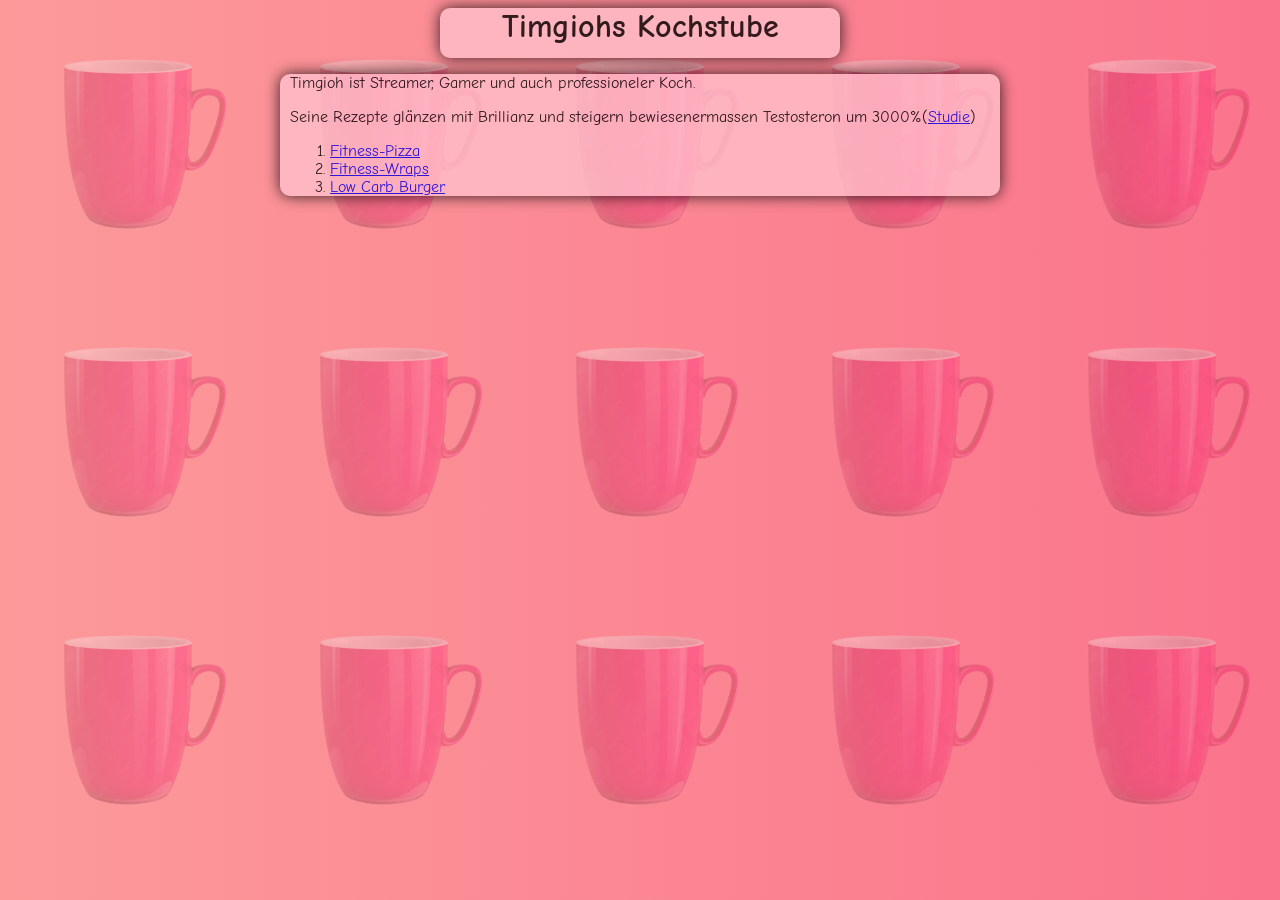
==== index.html @ 17df2ef7 "Fix gradient on mobile and add Comic Neue font" ====
<!DOCTYPE html>
<html lang="en">
<head>
    <link rel="preconnect" href="https://fonts.googleapis.com">
    <link rel="preconnect" href="https://fonts.gstatic.com" crossorigin>
    <link href="https://fonts.googleapis.com/css2?family=Comic+Neue:wght@400;700&display=swap" rel="stylesheet">
    <link rel="stylesheet" href="styles.css">
    <meta charset="UTF-8">
    <meta name="viewport" content="width=device-width, initial-scale=1.0">
    <title>Kochstube</title>
</head>
<body>
    <h1 class="title">Timgiohs Kochstube</h1>
    <div class="textbox">
    <p>Timgioh ist Streamer, Gamer und auch professioneler Koch.</p>
    <p>Seine Rezepte glänzen mit Brillianz und steigern bewiesenermassen Testosteron um 3000%(<a href="https://www.bedeutungonline.de/wer-ist-timgioh-lebenslauf-steckbrief-biografie-info/">Studie</a>)</p>
    <ol>
    <li><a href="recipes/fitnesspizza.html">Fitness-Pizza</a></li>
    <li><a href="recipes/fitnesswraps.html">Fitness-Wraps</a></li>
    <li><a href="recipes/lowcarbburger.html">Low Carb Burger</a></li>
    </ol>
    </div>
</body>
</html>
---- styles.css ----
body {
    position: relative;
}
body::after {
    content: "";
    position: fixed;
    inset: 0;
    background: linear-gradient(90deg, rgb(252, 154, 154), rgb(250, 116, 139));
    z-index: -1;
}
body::before{
    background-image: url(recipes/images/tasssepink.png);
    opacity: 0.3;
    background-size: 20% auto;
    position: fixed;
    z-index: 0;
    content:"";
    inset: 0;
    background-repeat: repeat;
}
body > * {
    position: relative;
    z-index: 1;
}
h1 {
    width: 400px;
    height: 50px;
    background-color: rgba(255, 192, 203, 1);
    margin: auto;
    border-radius: 10px;
    text-align: center;
    font-family: "Comic Sans MS", "Comic Neue", cursive;
    box-shadow: 0px 0px 15px black;
    position: relative;
    z-index: 2;
    opacity: 0.8;
}
img {
    display: block;
    margin-left: auto; margin-right: auto;
    height: 270px;
    width: 480px;
    border-radius: 10px;
    filter: drop-shadow(0px 0px 15px black);
    position: relative;
    z-index: 1;
}
h1 + p, img + p {
    margin-top: 10px;
}
.textbox {
    font-family: "Comic Sans MS", "Comic Neue", cursive;
    background-color: rgba(255, 192, 203, 1);
    width: 700px;
    margin: 0px auto ;
    padding: 0px 10px;
    border-radius: 10px;
    box-shadow: 0px 0px 15px black;
    opacity: 0.8;
}
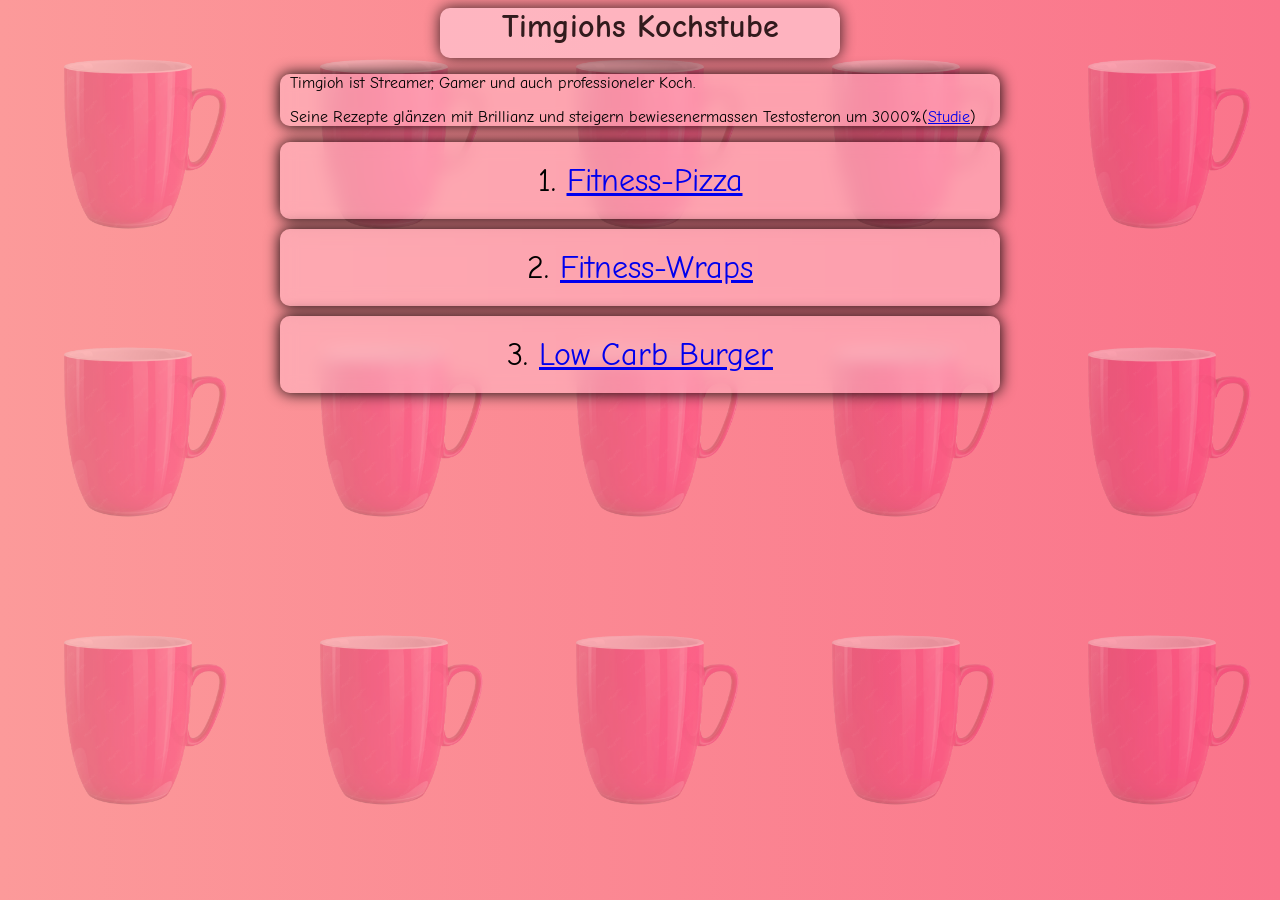
==== commit f6d82c50: "Buttons that grow on hover" ====
--- a/index.html
+++ b/index.html
@@ -14,11 +14,12 @@
     <div class="textbox">
     <p>Timgioh ist Streamer, Gamer und auch professioneler Koch.</p>
     <p>Seine Rezepte glänzen mit Brillianz und steigern bewiesenermassen Testosteron um 3000%(<a href="https://www.bedeutungonline.de/wer-ist-timgioh-lebenslauf-steckbrief-biografie-info/">Studie</a>)</p>
+    </div>
     <ol>
-    <li><a href="recipes/fitnesspizza.html">Fitness-Pizza</a></li>
-    <li><a href="recipes/fitnesswraps.html">Fitness-Wraps</a></li>
-    <li><a href="recipes/lowcarbburger.html">Low Carb Burger</a></li>
+    <li class="button textbox"><a href="recipes/fitnesspizza.html">Fitness-Pizza</a></li>
+    <li class="button textbox"><a href="recipes/fitnesswraps.html">Fitness-Wraps</a></li>
+    <li class="button textbox"><a href="recipes/lowcarbburger.html">Low Carb Burger</a></li>
     </ol>
-    </div>
+    
 </body>
 </html>
--- a/styles.css
+++ b/styles.css
@@ -50,11 +50,30 @@
 }
 .textbox {
     font-family: "Comic Sans MS", "Comic Neue", cursive;
-    background-color: rgba(255, 192, 203, 1);
+    background-color: rgba(255, 192, 203, 0.5);
+    backdrop-filter: blur(8px);
+    -webkit-backdrop-filter: blur(8px);
     width: 700px;
-    margin: 0px auto ;
+    margin: 0px auto;
     padding: 0px 10px;
     border-radius: 10px;
     box-shadow: 0px 0px 15px black;
-    opacity: 0.8;
+}
+.button {
+  transition: padding 0.2s, background-color 0.2s, margin 0.2s;
+}
+li.button {
+    list-style-position: inside;
+    margin: 10px auto;
+    text-align: center;
+    padding: 20px 10px;
+    font-size: 32px;
+}
+.button:hover {
+    background-color: rgb(255, 192, 203);
+    padding: 30px 20px;
+    margin: -10px auto;
+}
+ol {
+  padding-left: 0;
 }
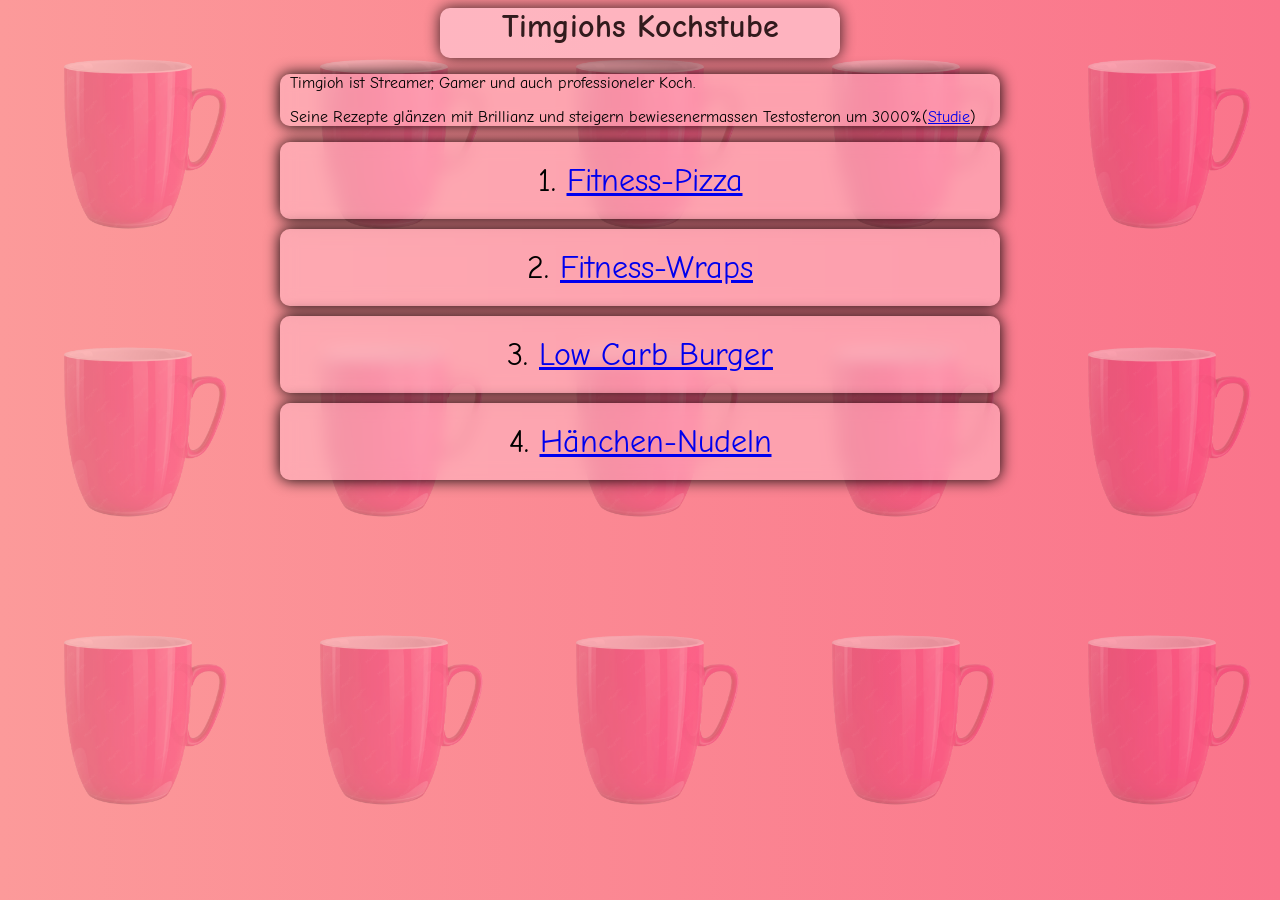
==== commit 38de62c0: "new recipe" ====
--- a/index.html
+++ b/index.html
@@ -1,6 +1,8 @@
 <!DOCTYPE html>
 <html lang="en">
 <head>
+    <script async src="https://pagead2.googlesyndication.com/pagead/js/adsbygoogle.js?client=ca-pub-6974124495649159"
+     crossorigin="anonymous"></script>
     <link rel="preconnect" href="https://fonts.googleapis.com">
     <link rel="preconnect" href="https://fonts.gstatic.com" crossorigin>
     <link href="https://fonts.googleapis.com/css2?family=Comic+Neue:wght@400;700&display=swap" rel="stylesheet">
@@ -19,7 +21,8 @@
     <li class="button textbox"><a href="recipes/fitnesspizza.html">Fitness-Pizza</a></li>
     <li class="button textbox"><a href="recipes/fitnesswraps.html">Fitness-Wraps</a></li>
     <li class="button textbox"><a href="recipes/lowcarbburger.html">Low Carb Burger</a></li>
+    <li class="button textbox"><a href="recipes/haenchennudeln.html">Hänchen-Nudeln</a></li>
     </ol>
     
 </body>
-</html>+</html>
--- a/styles.css
+++ b/styles.css
@@ -71,9 +71,18 @@
 }
 .button:hover {
     background-color: rgb(255, 192, 203);
-    padding: 30px 20px;
-    margin: -10px auto;
+    padding: 25px 20px;
+    margin: -5px auto;
+    box-shadow: 0px 0px 10px white;
+
+}
+img {
+  transition: transform 0.2s;
+}
+img:hover {
+  transform: scale(1.1);
 }
 ol {
   padding-left: 0;
+    list-style-position: inside;
 }
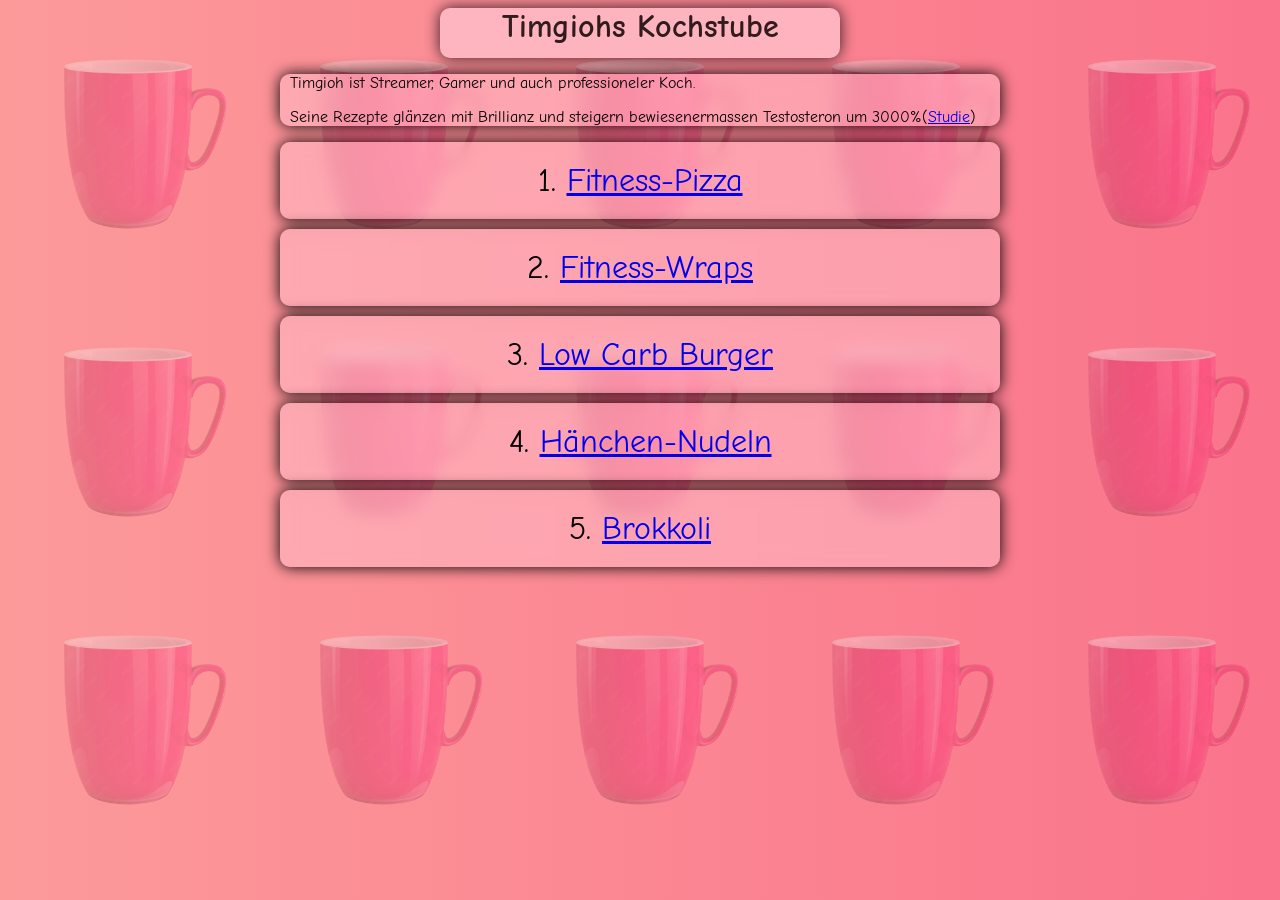
==== commit 97dc8ce7: "Brokkoli rezept" ====
--- a/index.html
+++ b/index.html
@@ -22,6 +22,7 @@
     <li class="button textbox"><a href="recipes/fitnesswraps.html">Fitness-Wraps</a></li>
     <li class="button textbox"><a href="recipes/lowcarbburger.html">Low Carb Burger</a></li>
     <li class="button textbox"><a href="recipes/haenchennudeln.html">Hänchen-Nudeln</a></li>
+    <li class="button textbox"><a href="recipes/brokkoli.html">Brokkoli</a></li>
     </ol>
     
 </body>
--- a/styles.css
+++ b/styles.css
@@ -85,4 +85,8 @@
 ol {
   padding-left: 0;
     list-style-position: inside;
+}
+ul {
+  padding-left: 0;
+    list-style-position: inside;
 }
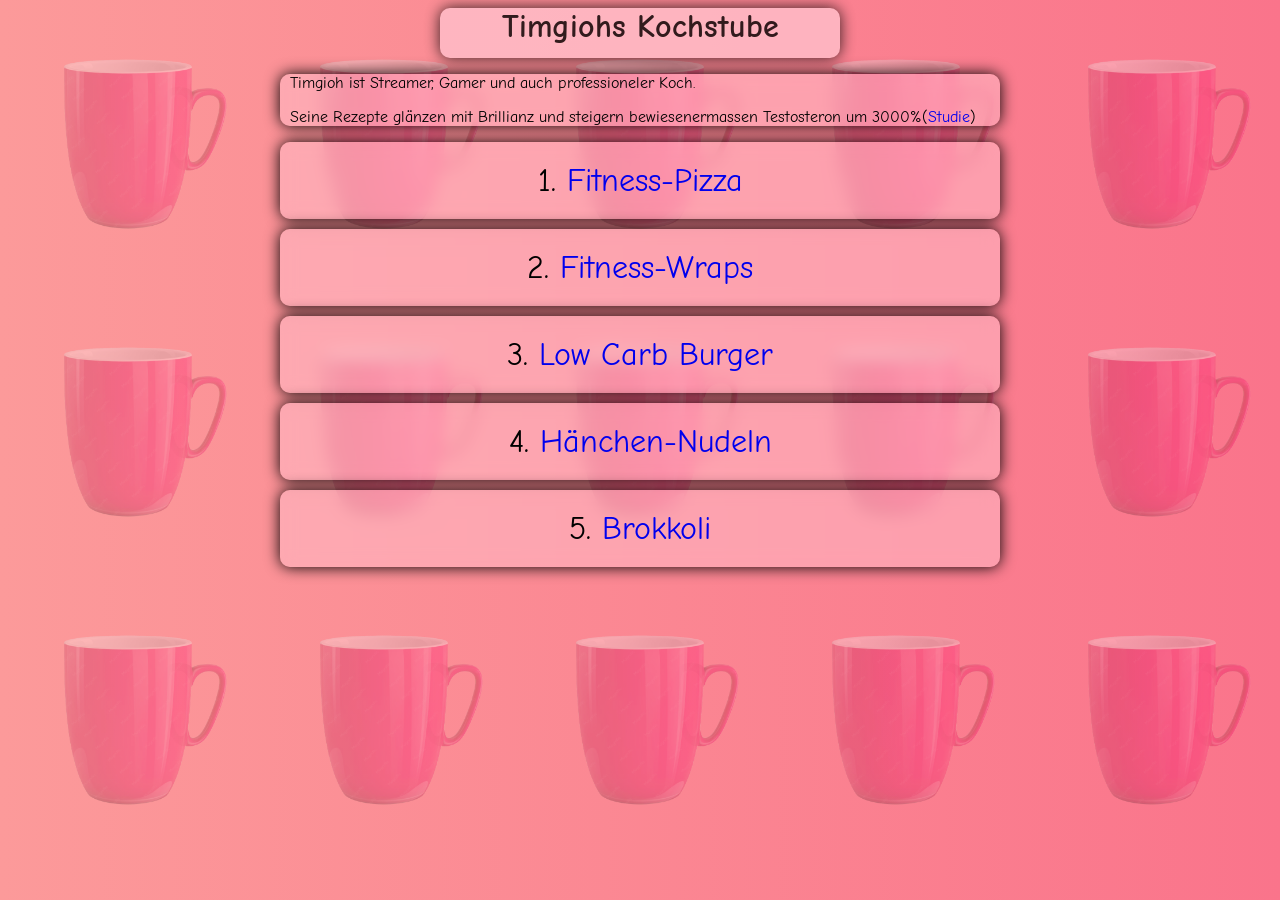
==== commit 4d70a84d: "removed link underlines" ====
--- a/index.html
+++ b/index.html
@@ -24,6 +24,5 @@
     <li class="button textbox"><a href="recipes/haenchennudeln.html">Hänchen-Nudeln</a></li>
     <li class="button textbox"><a href="recipes/brokkoli.html">Brokkoli</a></li>
     </ol>
-    
 </body>
 </html>
--- a/styles.css
+++ b/styles.css
@@ -89,4 +89,7 @@
 ul {
   padding-left: 0;
     list-style-position: inside;
+}
+a {
+  text-decoration: none;
 }
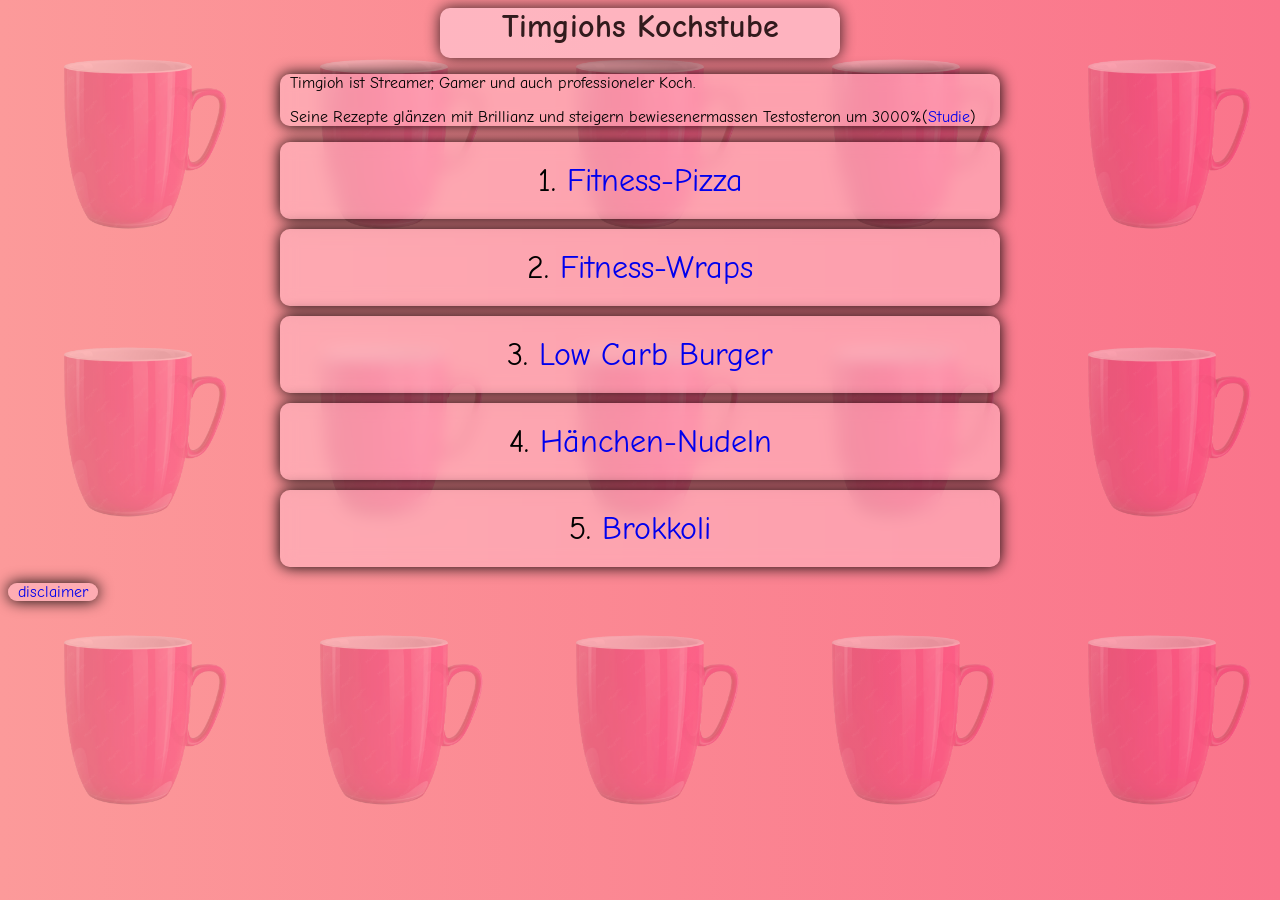
==== commit d4961f8b: "disclaimer" ====
--- a/index.html
+++ b/index.html
@@ -24,5 +24,6 @@
     <li class="button textbox"><a href="recipes/haenchennudeln.html">Hänchen-Nudeln</a></li>
     <li class="button textbox"><a href="recipes/brokkoli.html">Brokkoli</a></li>
     </ol>
+    <a class="textbox" href="./disclaimer.html">disclaimer</a>
 </body>
 </html>
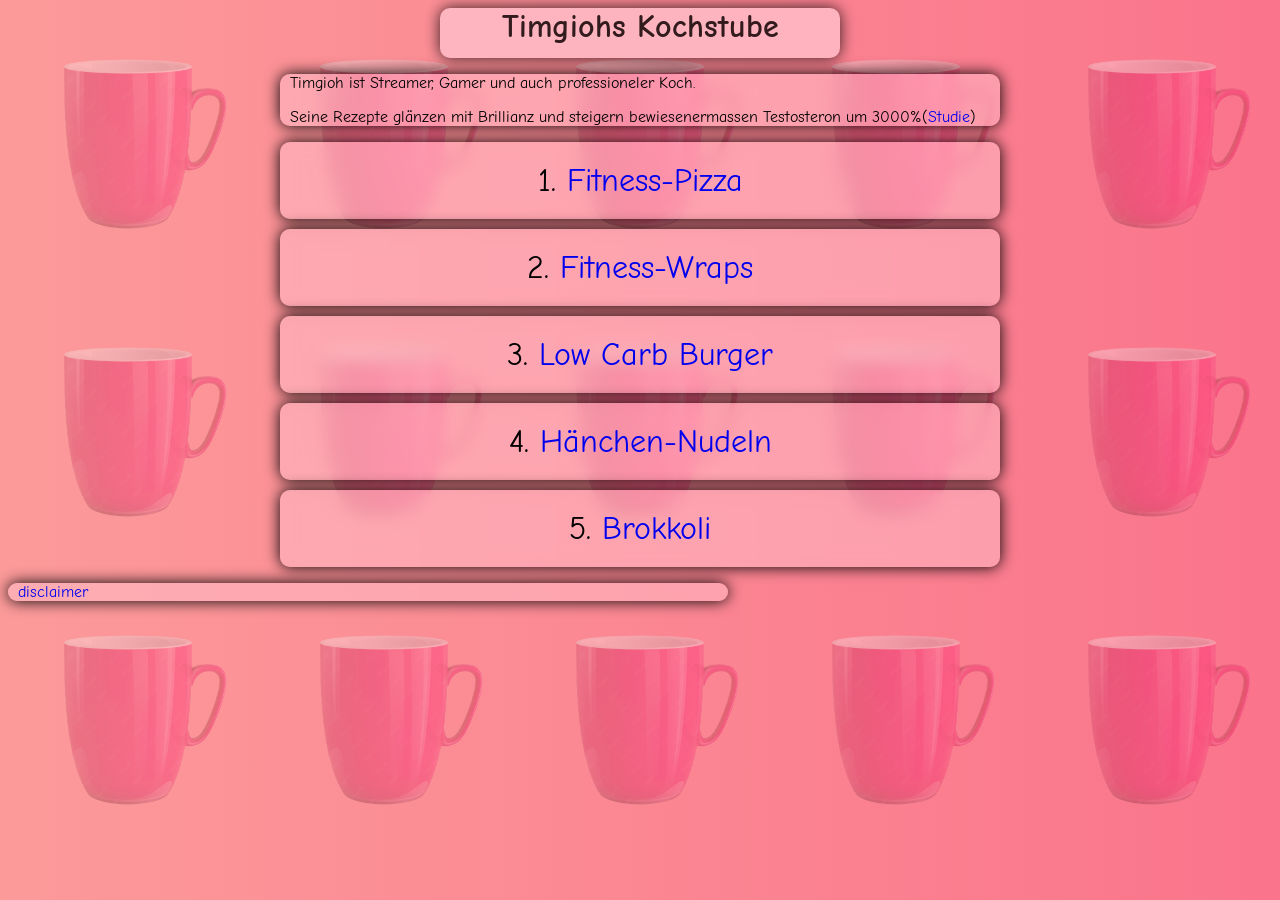
==== commit d1817098: "disclaimer" ====
--- a/index.html
+++ b/index.html
@@ -24,6 +24,6 @@
     <li class="button textbox"><a href="recipes/haenchennudeln.html">Hänchen-Nudeln</a></li>
     <li class="button textbox"><a href="recipes/brokkoli.html">Brokkoli</a></li>
     </ol>
-    <a class="textbox" href="./disclaimer.html">disclaimer</a>
+    <a class="textbox disclaimer" href="./disclaimer.html">disclaimer</a>
 </body>
 </html>
--- a/styles.css
+++ b/styles.css
@@ -91,5 +91,9 @@
     list-style-position: inside;
 }
 a {
+    display: inline-block;
   text-decoration: none;
+}
+a.disclaimer {
+    margin: 10 auto;
 }
